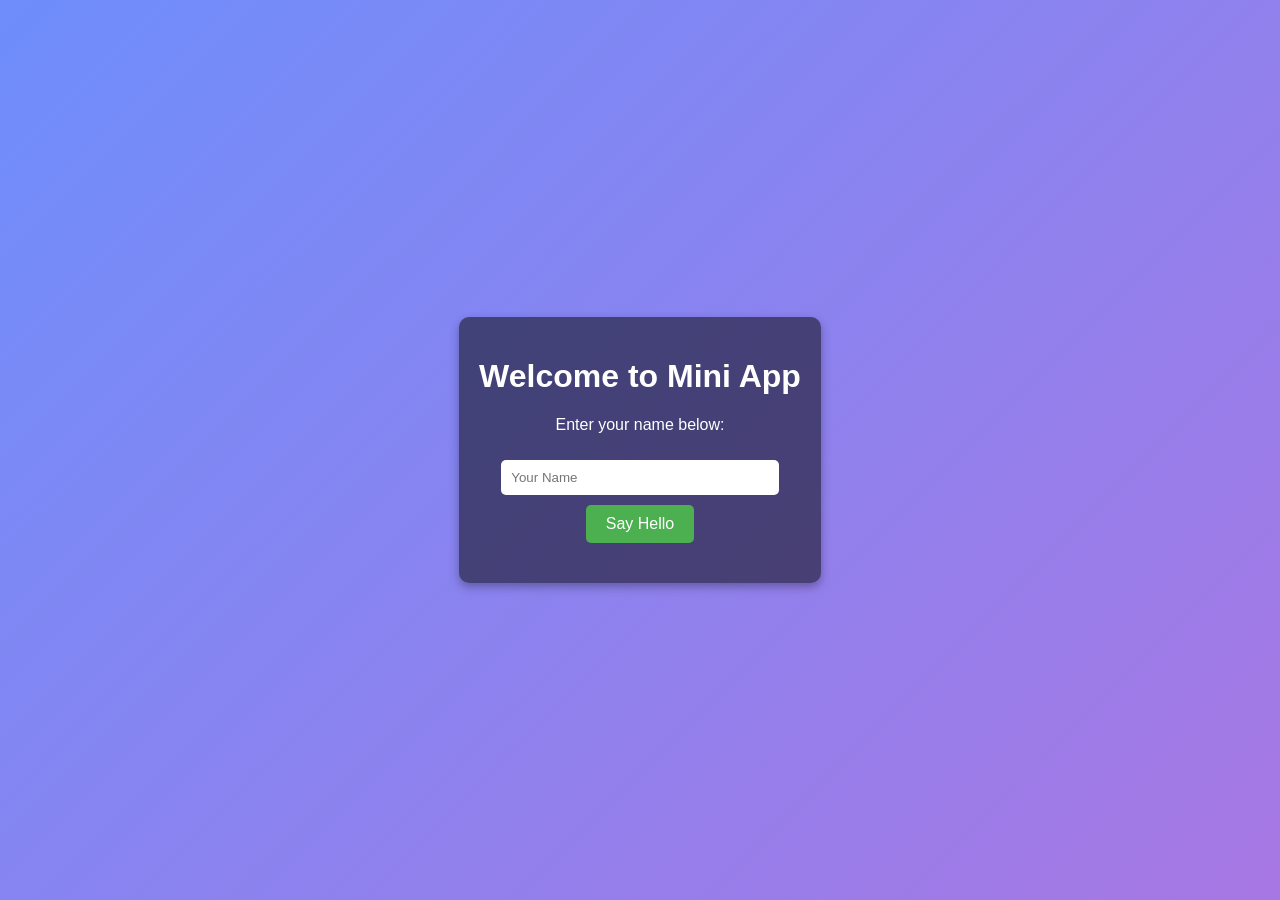
==== index.html @ 151364e8 "Update index.html" ====
<!DOCTYPE html>
<html lang="en">

<head>
    <meta charset="UTF-8">
    <meta name="viewport" content="width=device-width, initial-scale=1.0">
    <title>Telegram Mini App</title>
    <link rel="stylesheet" href="styles.css">


    <style>
        body {
            font-family: Arial, sans-serif;
            margin: 0;
            padding: 0;
            display: flex;
            justify-content: center;
            align-items: center;
            height: 100vh;
            background: linear-gradient(135deg, #6e8efb, #a777e3);
            color: #fff;
        }

        .container {
            text-align: center;
            background: rgba(0, 0, 0, 0.5);
            padding: 20px;
            border-radius: 10px;
            box-shadow: 0 4px 10px rgba(0, 0, 0, 0.3);
        }

        input {
            padding: 10px;
            width: 80%;
            margin: 10px 0;
            border: none;
            border-radius: 5px;
        }

        button {
            padding: 10px 20px;
            background: #4caf50;
            color: #fff;
            border: none;
            border-radius: 5px;
            cursor: pointer;
            font-size: 16px;
            transition: background 0.3s ease;
        }

        button:hover {
            background: #45a049;
        }

        #greetingMessage {
            margin-top: 20px;
            font-size: 18px;
            font-weight: bold;
        }
    </style>
</head>

<body>
    <div class="container">
        <h1>Welcome to Mini App</h1>
        <p>Enter your name below:</p>
        <input type="text" id="nameInput" placeholder="Your Name">
        <button id="greetButton">Say Hello</button>
        <p id="greetingMessage"></p>
    </div>
    <script src="script.js"></script>


    <script>
        // Initialize Telegram Web App
        const telegram = window.Telegram.WebApp;

        // Set up a click event listener for the button
        document.getElementById("greetButton").addEventListener("click", function () {
            // Get the user's input from the text field
            const name = document.getElementById("nameInput").value.trim();

            // Check if a name was entered
            if (name) {
                // Display a personalized greeting message
                document.getElementById("greetingMessage").textContent = `Hello, ${name}! Welcome to Telegram Mini App!`;

                // Send data back to the bot (optional)
                telegram.sendData(JSON.stringify({ name: name }));

                // Close the app (optional)
                setTimeout(() => {
                    telegram.close();
                }, 2000);
            } else {
                // Show an error if the name field is empty
                document.getElementById("greetingMessage").textContent = "Please enter your name!";
            }
        });

    </script>
</body>

</html>
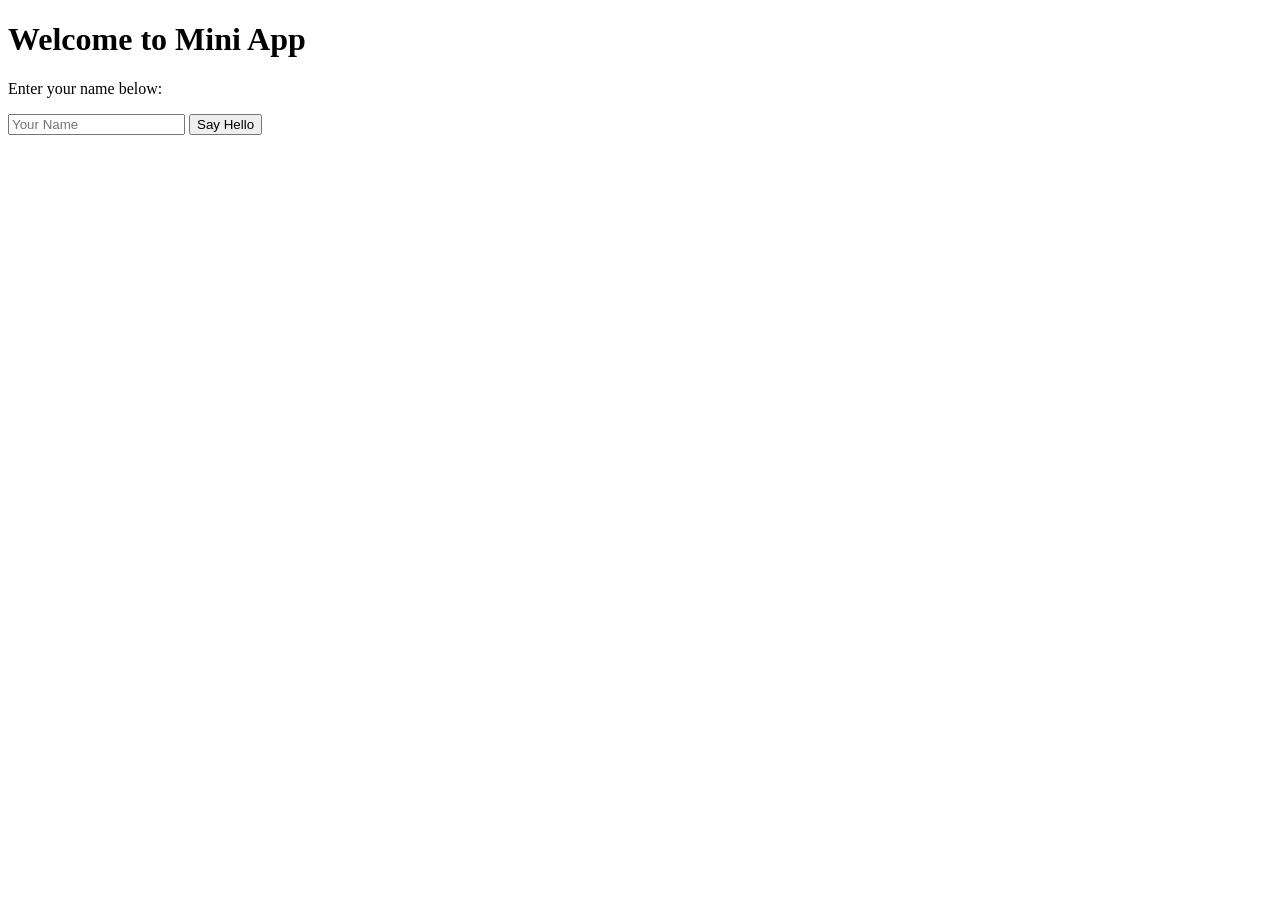
==== commit 928c824f: "Update index.html" ====
--- a/index.html
+++ b/index.html
@@ -5,59 +5,7 @@
     <meta charset="UTF-8">
     <meta name="viewport" content="width=device-width, initial-scale=1.0">
     <title>Telegram Mini App</title>
-    <link rel="stylesheet" href="styles.css">
-
-
-    <style>
-        body {
-            font-family: Arial, sans-serif;
-            margin: 0;
-            padding: 0;
-            display: flex;
-            justify-content: center;
-            align-items: center;
-            height: 100vh;
-            background: linear-gradient(135deg, #6e8efb, #a777e3);
-            color: #fff;
-        }
-
-        .container {
-            text-align: center;
-            background: rgba(0, 0, 0, 0.5);
-            padding: 20px;
-            border-radius: 10px;
-            box-shadow: 0 4px 10px rgba(0, 0, 0, 0.3);
-        }
-
-        input {
-            padding: 10px;
-            width: 80%;
-            margin: 10px 0;
-            border: none;
-            border-radius: 5px;
-        }
-
-        button {
-            padding: 10px 20px;
-            background: #4caf50;
-            color: #fff;
-            border: none;
-            border-radius: 5px;
-            cursor: pointer;
-            font-size: 16px;
-            transition: background 0.3s ease;
-        }
-
-        button:hover {
-            background: #45a049;
-        }
-
-        #greetingMessage {
-            margin-top: 20px;
-            font-size: 18px;
-            font-weight: bold;
-        }
-    </style>
+  
 </head>
 
 <body>
@@ -68,37 +16,7 @@
         <button id="greetButton">Say Hello</button>
         <p id="greetingMessage"></p>
     </div>
-    <script src="script.js"></script>
 
-
-    <script>
-        // Initialize Telegram Web App
-        const telegram = window.Telegram.WebApp;
-
-        // Set up a click event listener for the button
-        document.getElementById("greetButton").addEventListener("click", function () {
-            // Get the user's input from the text field
-            const name = document.getElementById("nameInput").value.trim();
-
-            // Check if a name was entered
-            if (name) {
-                // Display a personalized greeting message
-                document.getElementById("greetingMessage").textContent = `Hello, ${name}! Welcome to Telegram Mini App!`;
-
-                // Send data back to the bot (optional)
-                telegram.sendData(JSON.stringify({ name: name }));
-
-                // Close the app (optional)
-                setTimeout(() => {
-                    telegram.close();
-                }, 2000);
-            } else {
-                // Show an error if the name field is empty
-                document.getElementById("greetingMessage").textContent = "Please enter your name!";
-            }
-        });
-
-    </script>
 </body>
 
 </html>
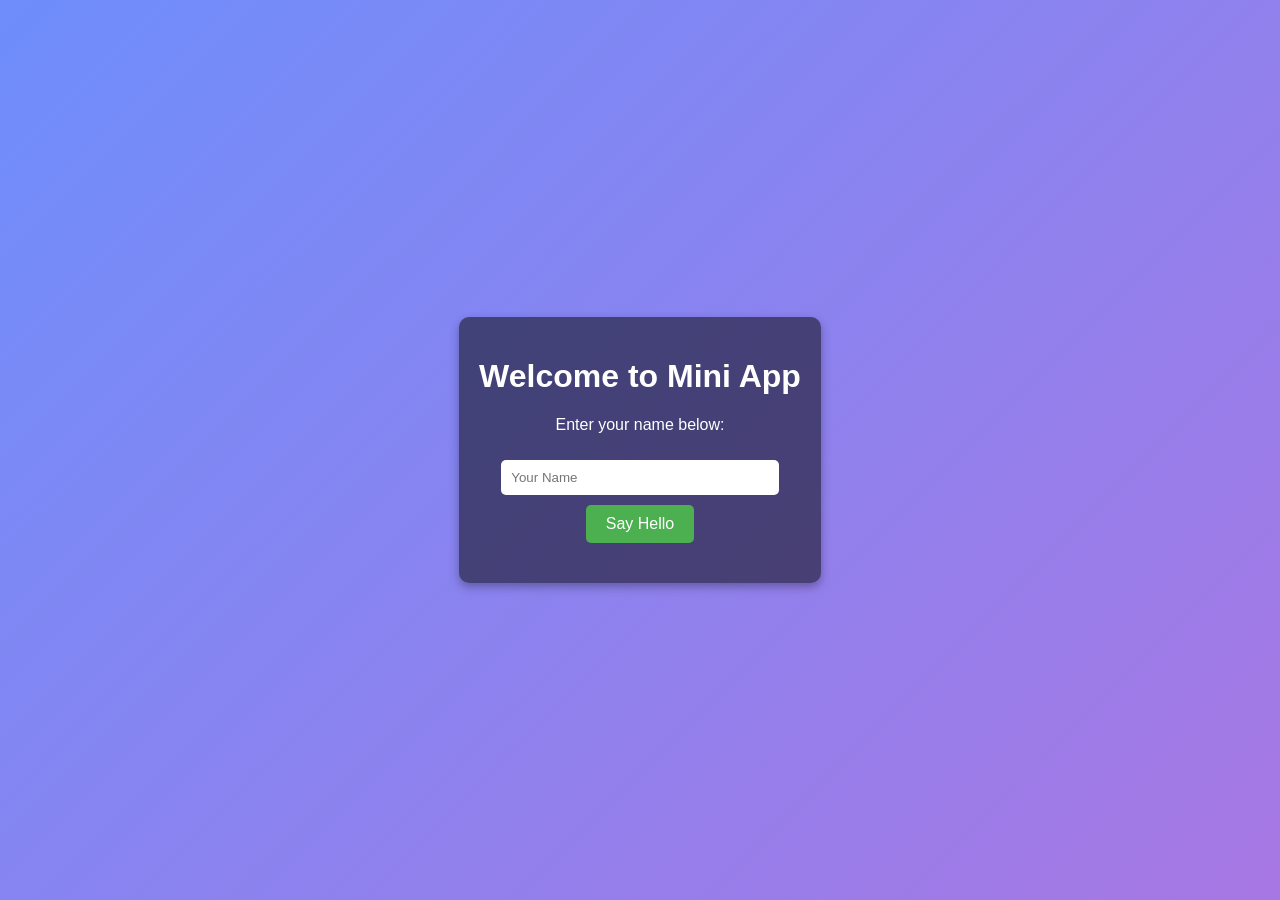
==== commit b61f9ab2: "Update index.html" ====
--- a/index.html
+++ b/index.html
@@ -5,6 +5,7 @@
     <meta charset="UTF-8">
     <meta name="viewport" content="width=device-width, initial-scale=1.0">
     <title>Telegram Mini App</title>
+    <link rel="stylesheet" href="style.css">
   
 </head>
 
@@ -17,6 +18,8 @@
         <p id="greetingMessage"></p>
     </div>
 
+
+     <script src="script.js"></script>
 </body>
 
 </html>
--- a/style.css
+++ b/style.css
@@ -0,0 +1,49 @@
+
+ body {
+            font-family: Arial, sans-serif;
+            margin: 0;
+            padding: 0;
+            display: flex;
+            justify-content: center;
+            align-items: center;
+            height: 100vh;
+            background: linear-gradient(135deg, #6e8efb, #a777e3);
+            color: #fff;
+        }
+
+        .container {
+            text-align: center;
+            background: rgba(0, 0, 0, 0.5);
+            padding: 20px;
+            border-radius: 10px;
+            box-shadow: 0 4px 10px rgba(0, 0, 0, 0.3);
+        }
+
+        input {
+            padding: 10px;
+            width: 80%;
+            margin: 10px 0;
+            border: none;
+            border-radius: 5px;
+        }
+
+        button {
+            padding: 10px 20px;
+            background: #4caf50;
+            color: #fff;
+            border: none;
+            border-radius: 5px;
+            cursor: pointer;
+            font-size: 16px;
+            transition: background 0.3s ease;
+        }
+
+        button:hover {
+            background: #45a049;
+        }
+
+        #greetingMessage {
+            margin-top: 20px;
+            font-size: 18px;
+            font-weight: bold;
+        }
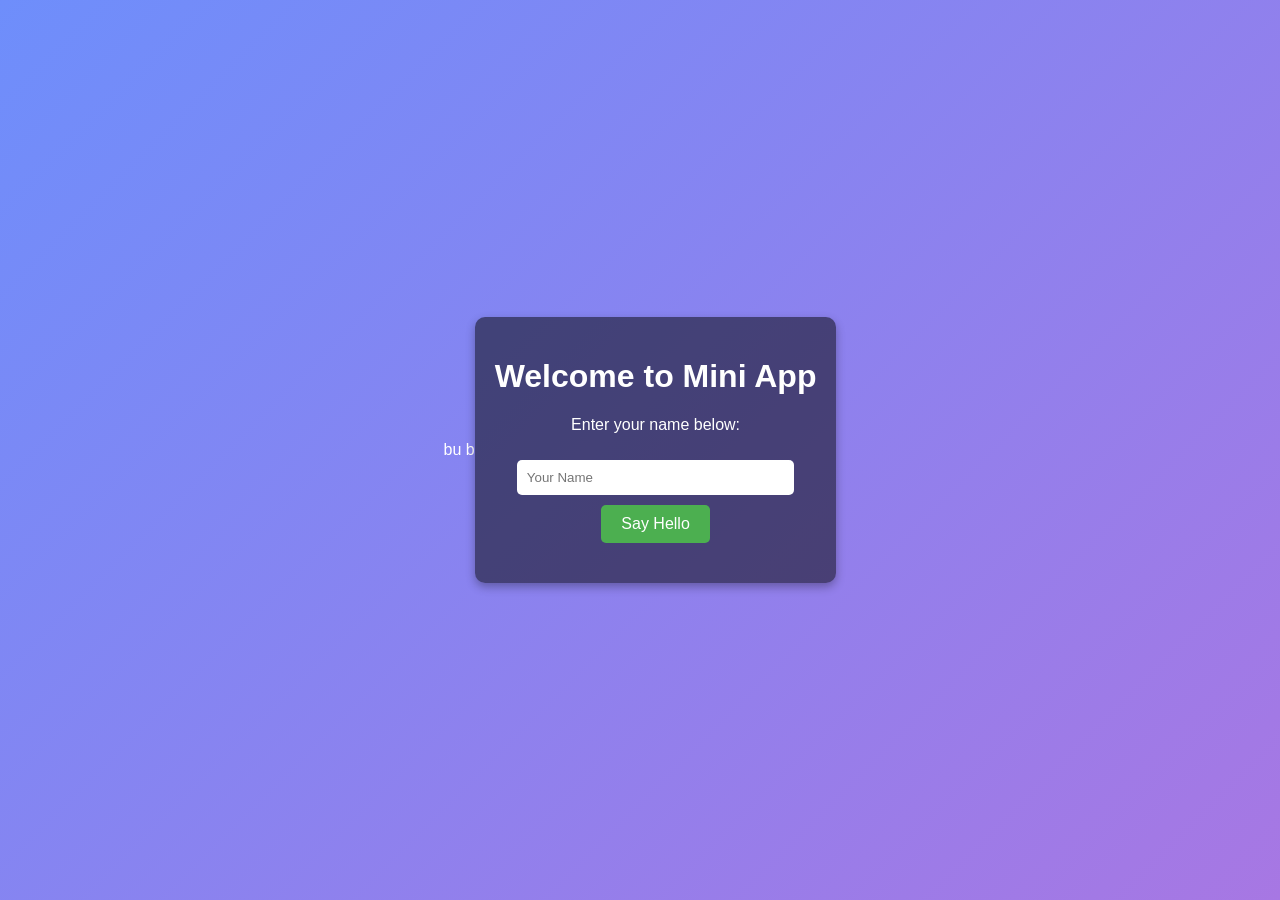
==== commit 1b94d1e7: "Update index.html" ====
--- a/index.html
+++ b/index.html
@@ -6,6 +6,8 @@
     <meta name="viewport" content="width=device-width, initial-scale=1.0">
     <title>Telegram Mini App</title>
     <link rel="stylesheet" href="style.css">
+    <script src="https://telegram.org/js/telegram-web-app.js?2"></script>bu b
+
   
 </head>
 
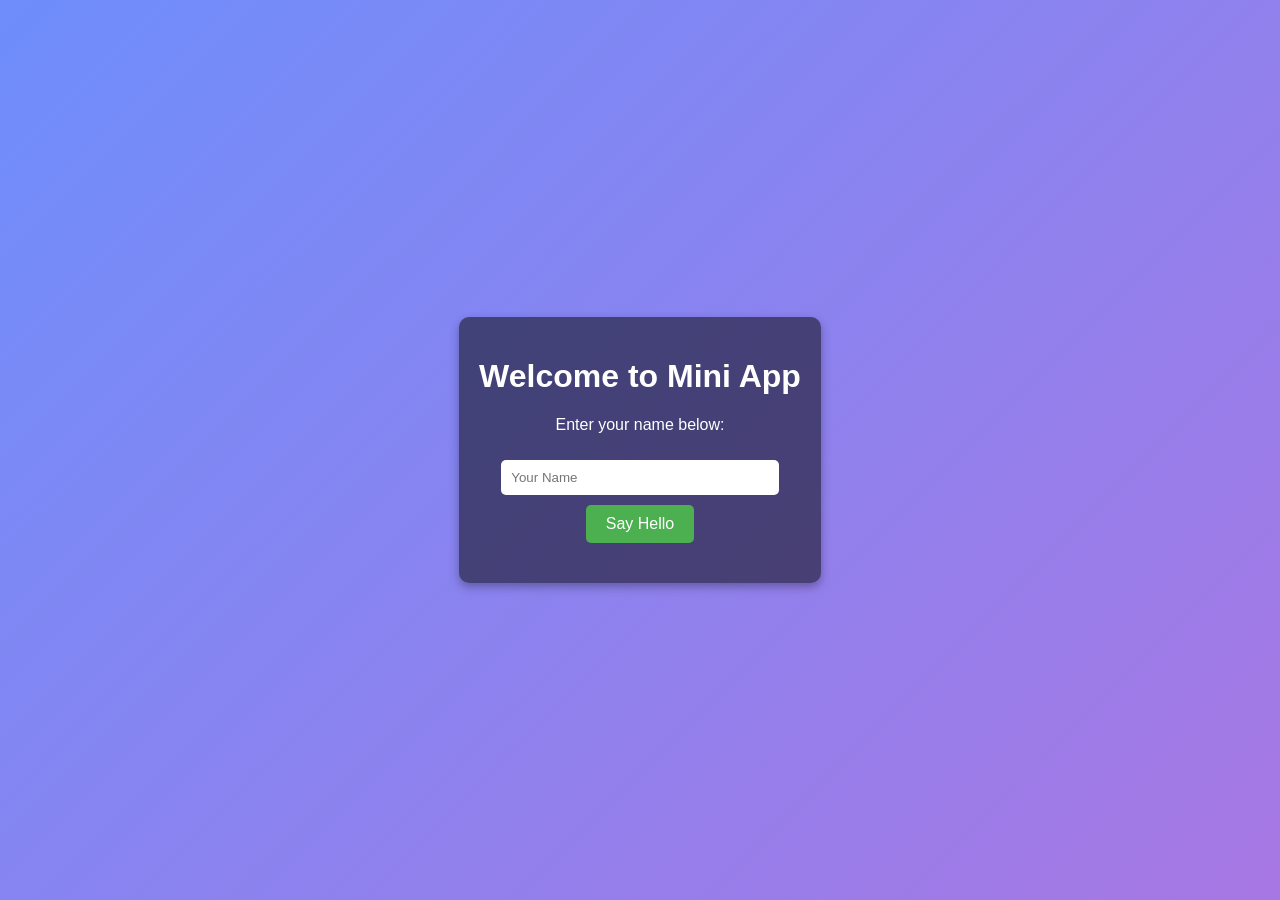
==== commit e35e14b0: "Update index.html" ====
--- a/index.html
+++ b/index.html
@@ -6,9 +6,8 @@
     <meta name="viewport" content="width=device-width, initial-scale=1.0">
     <title>Telegram Mini App</title>
     <link rel="stylesheet" href="style.css">
-    <script src="https://telegram.org/js/telegram-web-app.js?2"></script>bu b
-
-  
+    <!-- Telegram Web App API -->
+    <script src="https://telegram.org/js/telegram-web-app.js?2"></script>
 </head>
 
 <body>
@@ -20,8 +19,54 @@
         <p id="greetingMessage"></p>
     </div>
 
+    <script>
+        // Telegram Web App API Kontrolü
+        if (!window.Telegram || !window.Telegram.WebApp) {
+            alert("Telegram WebApp API is not available. Please open this Mini App in Telegram.");
+            console.error("Telegram WebApp API is not available. Please open this Mini App in Telegram.");
+        } else {
+            console.log("Telegram WebApp API initialized successfully!");
+            const telegram = window.Telegram.WebApp;
 
-     <script src="script.js"></script>
+            // Buton ve Mesaj Elemanları
+            let greetButton = document.getElementById("greetButton");
+            let greetingMessage = document.getElementById("greetingMessage");
+
+            // Butona Tıklama Olayı
+            greetButton.addEventListener("click", function () {
+                // Kullanıcının Girdiği İsmi Al
+                let name = document.getElementById("nameInput").value.trim();
+
+                if (name) {
+                    // Mesajı Göster
+                    greetingMessage.textContent = `Hello, ${name}! Welcome to Telegram Mini App!`;
+
+                    // Telegram Botuna Veri Gönder
+                    try {
+                        const dataToSend = JSON.stringify({ name: name }); // JSON formatına dönüştür
+                        telegram.sendData(dataToSend); // JSON veriyi gönder
+                        console.log("Data sent to Telegram:", dataToSend); // Gönderilen veriyi logla
+                    } catch (error) {
+                        console.error("Error sending data to Telegram:", error);
+                        alert("An error occurred while sending data to Telegram.");
+                    }
+
+                    // (Opsiyonel) Telegram Mini App'i Kapat
+                    setTimeout(() => {
+                        telegram.close();
+                    }, 5000); // 5 saniye sonra Mini App kapanır
+                } else {
+                    // Eğer İsim Girilmemişse Uyarı Göster
+                    greetingMessage.textContent = "Please enter your name!";
+                }
+            });
+
+            // Telegram Main Button Olayını İşleme
+            telegram.onEvent("mainButtonClicked", () => {
+                console.log("Main button clicked!");
+            });
+        }
+    </script>
 </body>
 
 </html>
